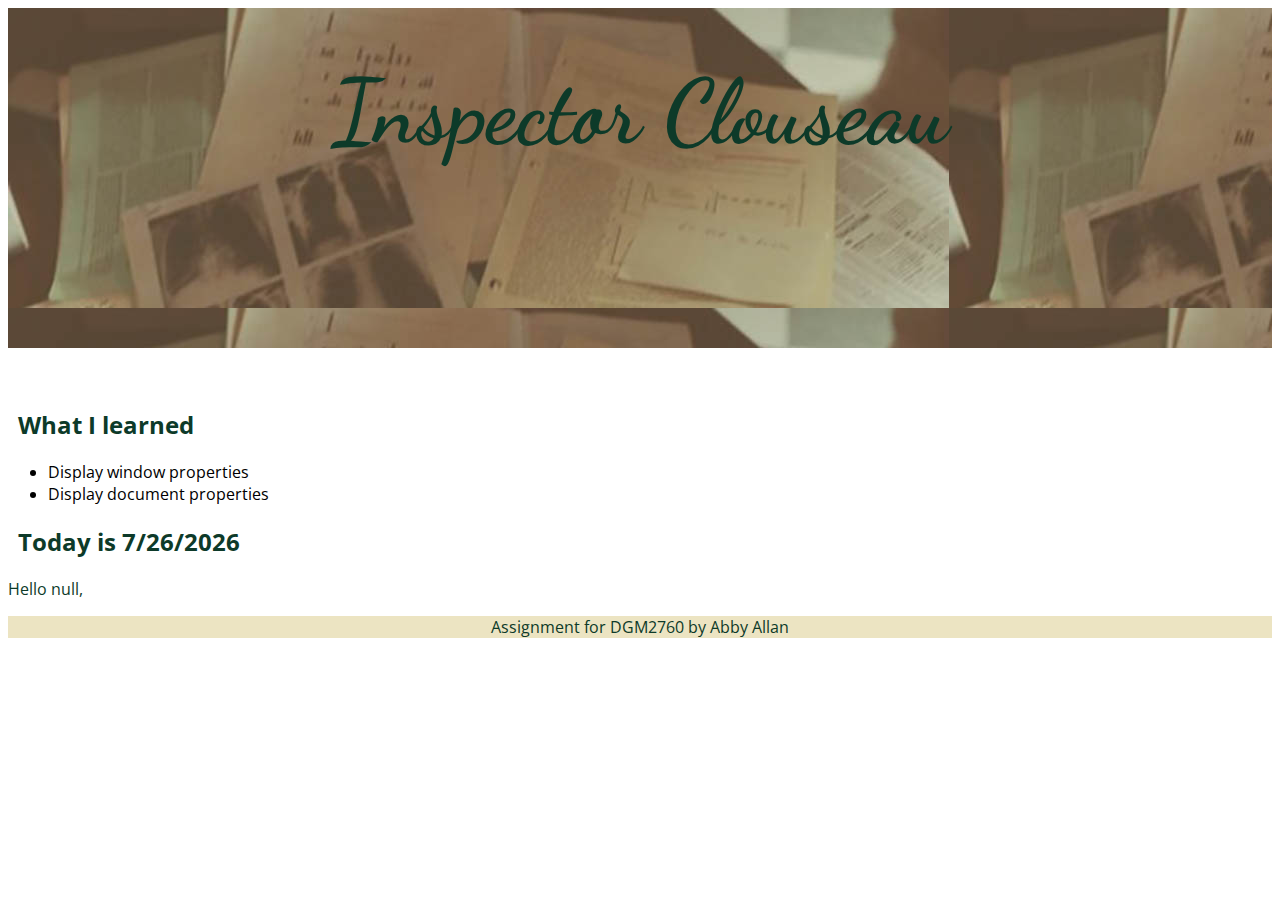
==== 02-inspectorClos/index.html @ fa33f42f "page set up for assignment 02" ====
<!DOCTYPE html><html lang="en">
<head>
    <meta charset="UTF-8">
    <meta name="viewport" content="width=device-width, initial-scale=1.0">
    <title>Inspector Clouseau</title>
    <link href="style.css" rel="stylesheet">
    <link href="https://fonts.googleapis.com/css2?family=Dancing+Script:wght@600&family=Open+Sans+Condensed:wght@300&display=swap" rel="stylesheet">
    
</head>
<body>
    <header>
        <h1 id="company"></h1>
        <h2 id="slogan"></h2>
    </header>
    <main>
        <h1 id="pageName"></h1>
        <h2>What I learned</h2>
        <ul class="objectives">
            <li>Display window properties</li>
            <li>Display document properties</li>
        </ul>

        <h2>
            Today is

            <script>
                let thedate = new Date()
                document.write(thedate.toLocaleDateString())
            </script>
        </h2>

        <p id="greeting"></p>

    </main>
    <footer>Assignment for DGM2760 by Abby Allan</footer>
    <script type="text/JavaScript" src="main.js"></script>
</body>
</html>
---- 02-inspectorClos/style.css ----
header {
    max-width: 960;
    padding-top: 40px;
    margin: 0 auto;
    background-image: url("images/headerImage2");
    height: 300px;
}

h1 {
    color: rgb(13, 58, 41);
    font-size: 90px;
    text-align: center;
    font-family: 'Dancing Script', cursive;
    line-height: 10%;  
}

header h2{
    color: rgb(13, 58, 41);
    text-align: center;
    font-family: 'Open Sans Condensed', sans-serif;
}

h2 {
    color: rgb(13, 58, 41);
    font-family: 'Open Sans Condensed', sans-serif;
    padding-left: 10px;
}

li {
    font-family: 'Open Sans Condensed', sans-serif;
}

#greeting {
    font-family: 'Open Sans Condensed', sans-serif;
    color: rgb(13, 58, 41);
}
footer {
    text-align: center;
    background-color: #e1d49fa2;
    color: rgb(13, 58, 41);
    font-family: 'Open Sans Condensed', sans-serif;

}
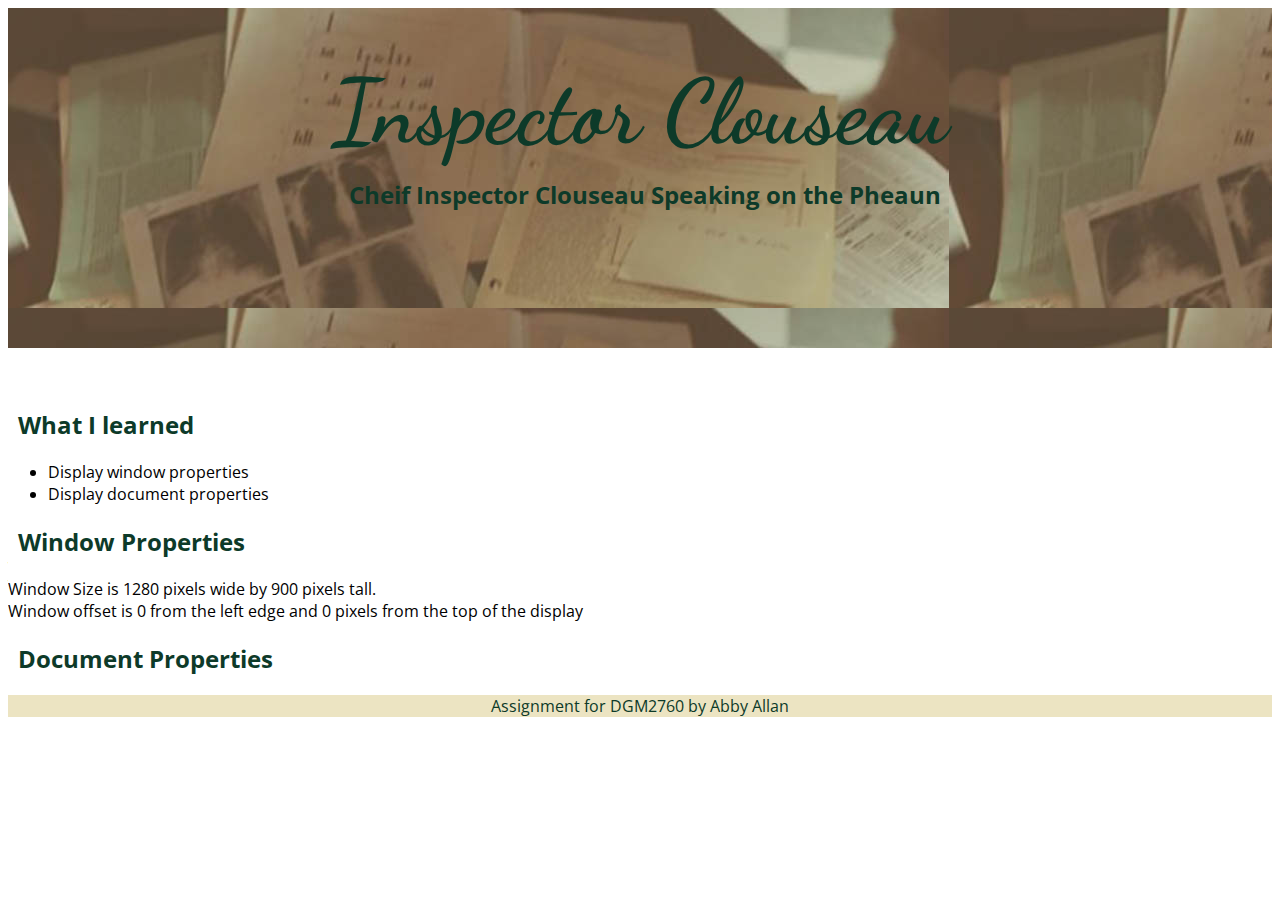
==== commit 879e8c41: "insert window properties to js" ====
--- a/02-inspectorClos/index.html
+++ b/02-inspectorClos/index.html
@@ -20,16 +20,12 @@
             <li>Display document properties</li>
         </ul>
 
-        <h2>
-            Today is
+        <h2>Window Properties</h2>
+        <p id="myWindow"></p>
 
-            <script>
-                let thedate = new Date()
-                document.write(thedate.toLocaleDateString())
-            </script>
-        </h2>
+        <h2>Document Properties</h2>
+        <p id="myDocument"></p>
 
-        <p id="greeting"></p>
 
     </main>
     <footer>Assignment for DGM2760 by Abby Allan</footer>
--- a/02-inspectorClos/style.css
+++ b/02-inspectorClos/style.css
@@ -30,6 +30,10 @@
     font-family: 'Open Sans Condensed', sans-serif;
 }
 
+p {
+    font-family: 'Open Sans Condensed', sans-serif;
+}
+
 #greeting {
     font-family: 'Open Sans Condensed', sans-serif;
     color: rgb(13, 58, 41);
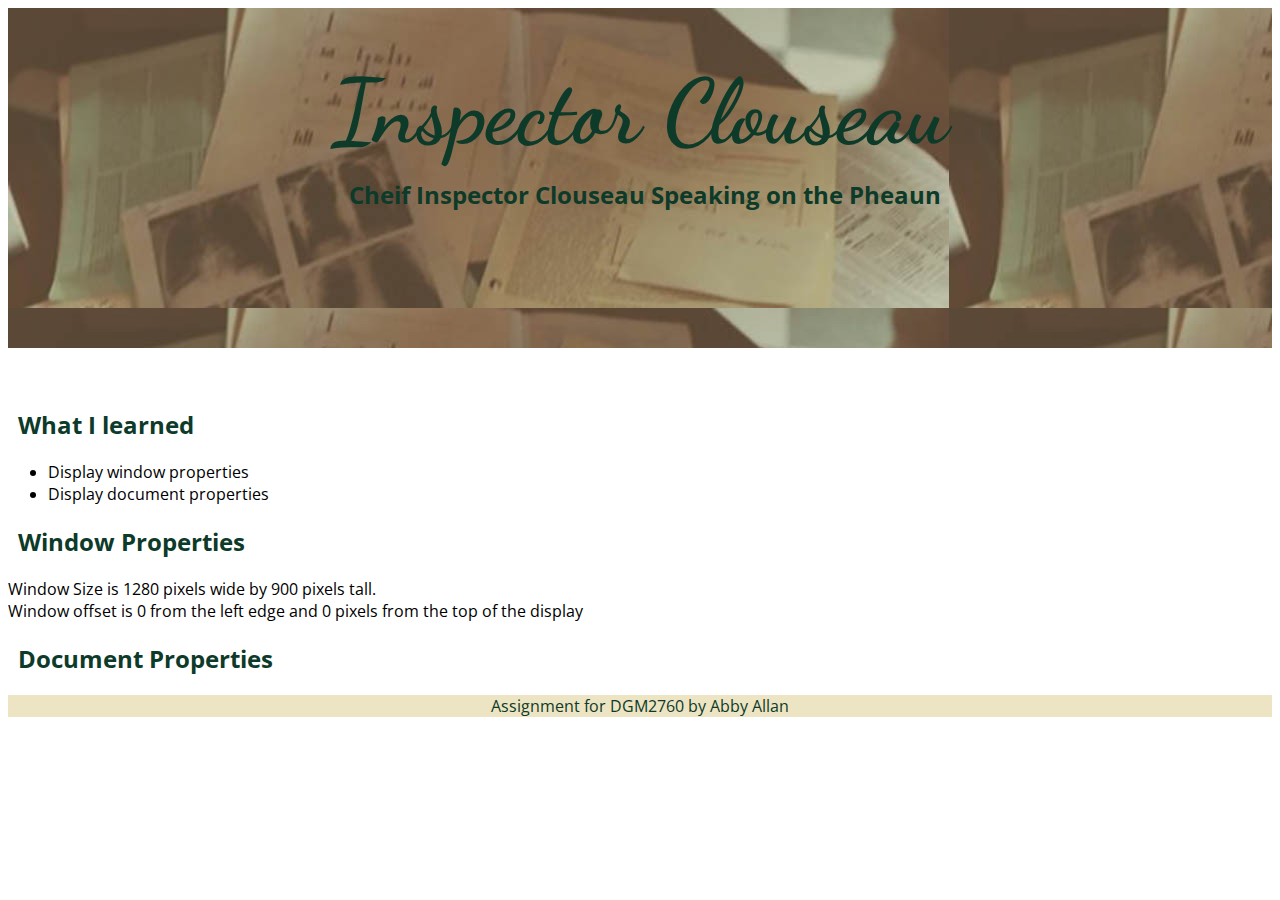
==== commit dcbf7873: "constant change to reDisplay" ====
--- a/02-inspectorClos/index.html
+++ b/02-inspectorClos/index.html
@@ -7,7 +7,7 @@
     <link href="https://fonts.googleapis.com/css2?family=Dancing+Script:wght@600&family=Open+Sans+Condensed:wght@300&display=swap" rel="stylesheet">
     
 </head>
-<body>
+<body onresize="reDisplay()">
     <header>
         <h1 id="company"></h1>
         <h2 id="slogan"></h2>
